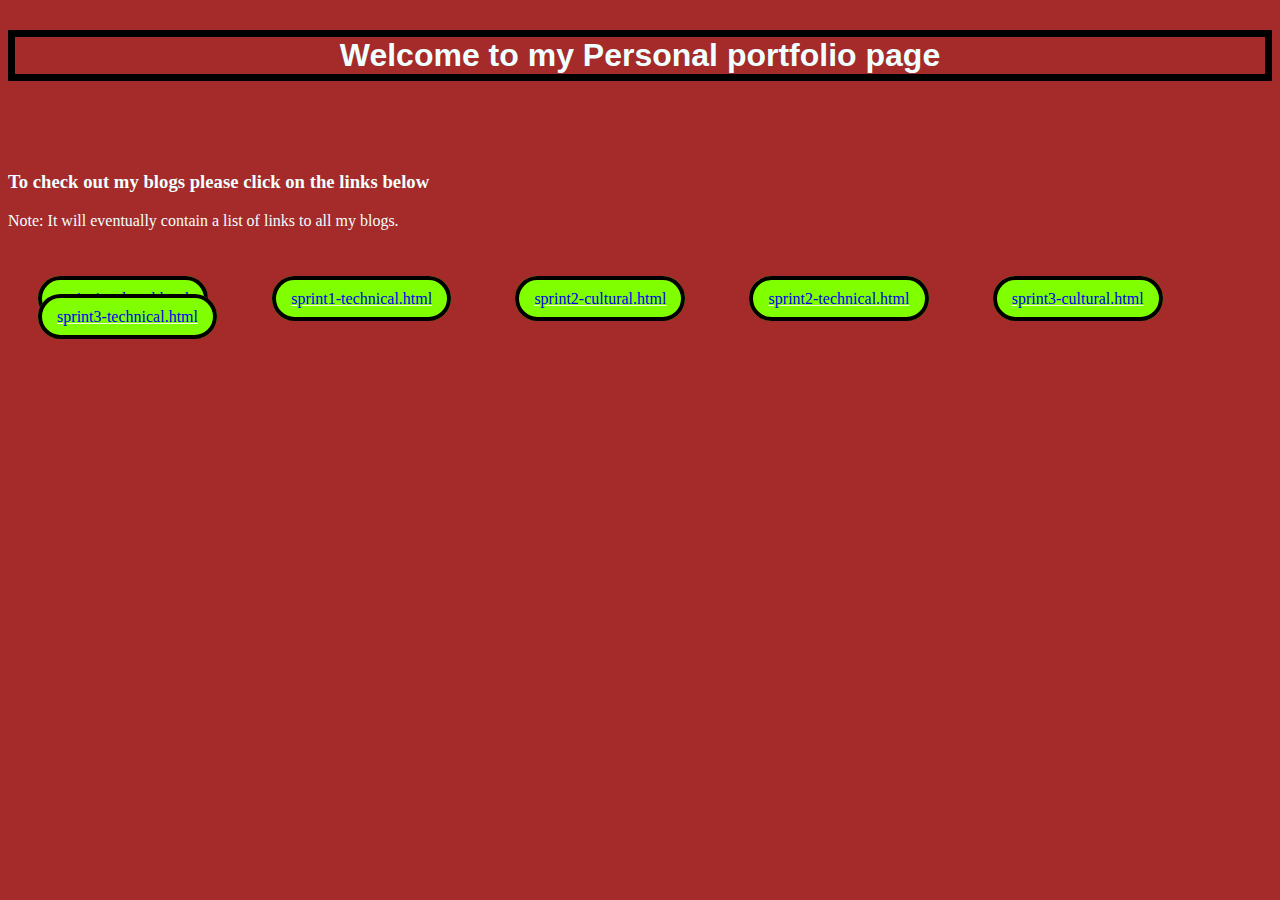
==== index.html @ ae14fde2 "added link to sprint 3 tech blog" ====
<html>
  <head>
    <link href="styles/main.css" rel="stylesheet" type="text/css">
    <title>My blog</title>
  <body>
    <h1>Welcome to my Personal portfolio page</h1> 

    
    <h3>To check out my blogs please click on the links below</h3>

    
    

    <p> Note: It will eventually contain a list of links to all my blogs. </p>

    <a href="blog/sprint1-cultural.html" target="_blank">sprint1-cultural.html</a>
    <a href="blog/sprint1-technical.html" target="_blank">sprint1-technical.html</a>
    <a href="blog/sprint2-cultural.html" 
    target="_blank"> sprint2-cultural.html</a>
    <a href="blog/sprint2-technical.html" target="_blank">sprint2-technical.html</a>
    <a href="blog/sprint3-cultural.html" target="_blank">sprint3-cultural.html</a>
    <a href="blog/sprint3-technical.html" target="_blank">sprint3-technical.html</a>



  </body>
</html>
---- styles/main.css ----
body {background-color: brown;}

h1{
  color: azure; 
  font-family: Verdana, 
  Geneva, Tahoma, sans-serif; 
  text-align: center;
  margin-top: 30px;
  border: 7px solid;
  border-color: black;

}

h3{
color: azure;
margin-top: 90px;
}

p{
  color: azure;
  margin-top: 10px;
  margin-bottom: 60px;
}
a
{
  border: 4px solid;
  padding: 10px; 
  margin-bottom: 20px;
  margin-left: 30px;
  margin-right: 30px;
  text-decoration-color: beige;
  padding-left: 4mm;
  padding-right: 4mm;
  border-color: black;
  background-color: chartreuse ;
  border-radius: 10mm;
}
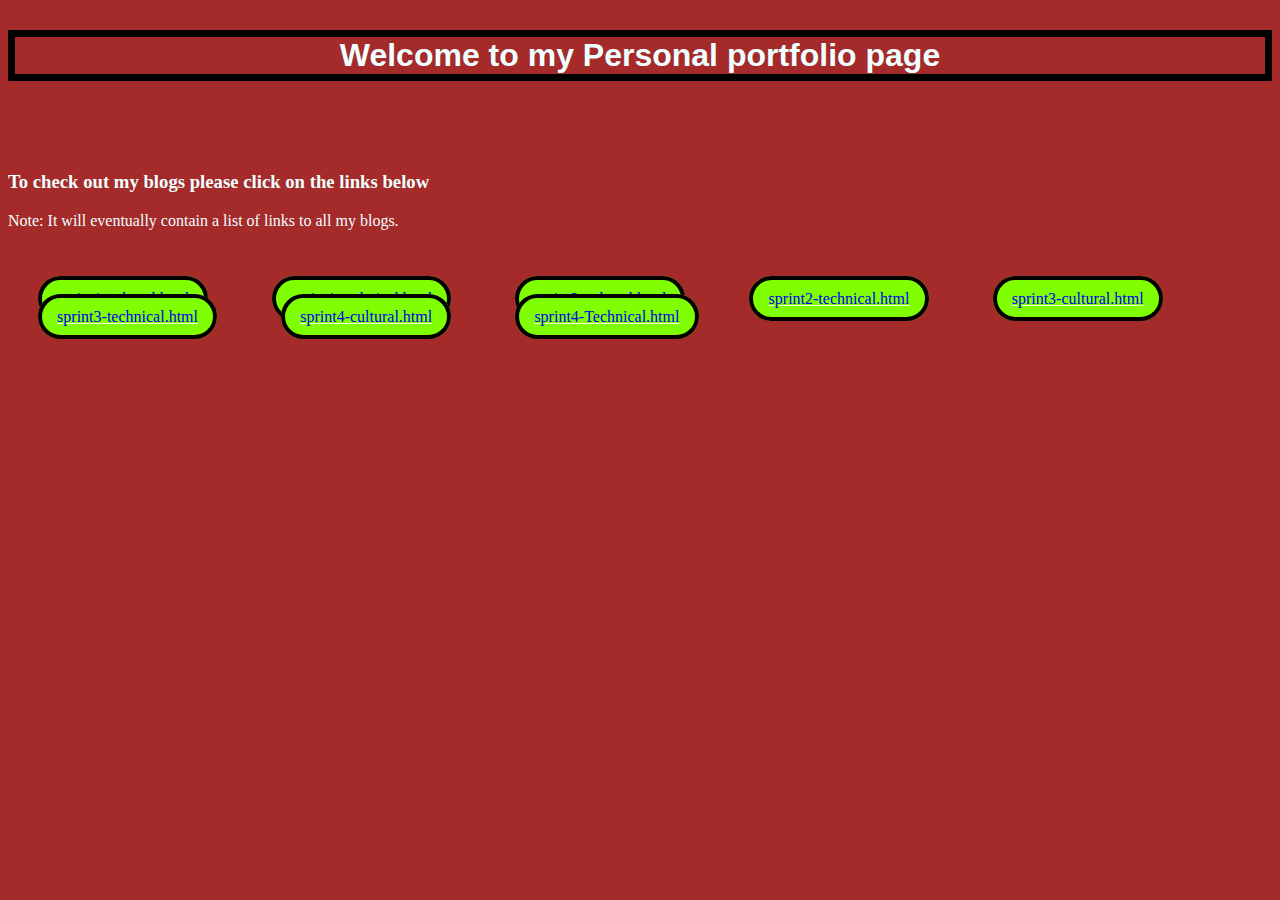
==== commit a6d7f493: "new" ====
--- a/index.html
+++ b/index.html
@@ -20,6 +20,8 @@
     <a href="blog/sprint2-technical.html" target="_blank">sprint2-technical.html</a>
     <a href="blog/sprint3-cultural.html" target="_blank">sprint3-cultural.html</a>
     <a href="blog/sprint3-technical.html" target="_blank">sprint3-technical.html</a>
+    <a href="blog/sprint4-cultural.html" target="_blank">sprint4-cultural.html</a>
+    <a href="blog/sprint4-Technical.html" target="_blank">sprint4-Technical.html</a>
 
 
 
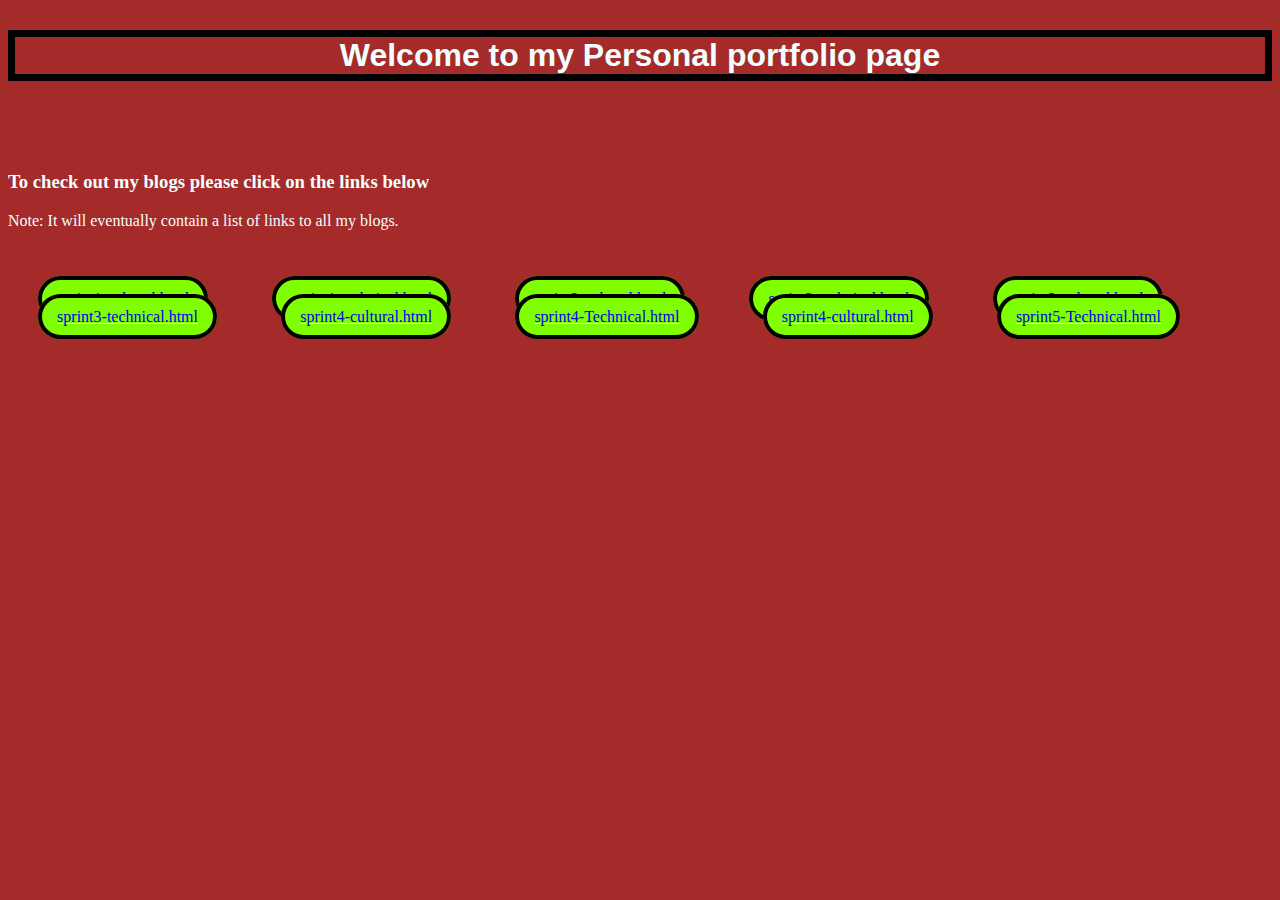
==== commit 28ca38f7: "new updated files" ====
--- a/index.html
+++ b/index.html
@@ -3,26 +3,47 @@
     <link href="styles/main.css" rel="stylesheet" type="text/css">
     <title>My blog</title>
   <body>
-    <h1>Welcome to my Personal portfolio page</h1> 
+    <h1>Welcome to my Personal portfolio page</h1>
 
-    
+
     <h3>To check out my blogs please click on the links below</h3>
 
-    
-    
+
+
 
     <p> Note: It will eventually contain a list of links to all my blogs. </p>
 
     <a href="blog/sprint1-cultural.html" target="_blank">sprint1-cultural.html</a>
     <a href="blog/sprint1-technical.html" target="_blank">sprint1-technical.html</a>
-    <a href="blog/sprint2-cultural.html" 
-    target="_blank"> sprint2-cultural.html</a>
+    <a href="blog/sprint2-cultural.html" target="_blank"> sprint2-cultural.html</a>
     <a href="blog/sprint2-technical.html" target="_blank">sprint2-technical.html</a>
     <a href="blog/sprint3-cultural.html" target="_blank">sprint3-cultural.html</a>
     <a href="blog/sprint3-technical.html" target="_blank">sprint3-technical.html</a>
     <a href="blog/sprint4-cultural.html" target="_blank">sprint4-cultural.html</a>
     <a href="blog/sprint4-Technical.html" target="_blank">sprint4-Technical.html</a>
+    <a href="blog/sprint5-cultural.html" target="_blank">sprint4-cultural.html</a>
+    <a href="blog/sprint5-Technical.html" target="_blank">sprint5-Technical.html</a>
 
+<script>
+function testGreeting(){
+    var expected = "Kia ora Cam!"
+    var actual = greeting("Cam")
+
+    if (actual != expected) {
+        console.log("It's broken..")
+    } else {
+        console.log("It works!")
+    }
+}
+
+function greeting(name){
+    return "Kia ora " + name + "!"
+}
+
+</script>
+
+</body>
+</html>
 
 
   </body>
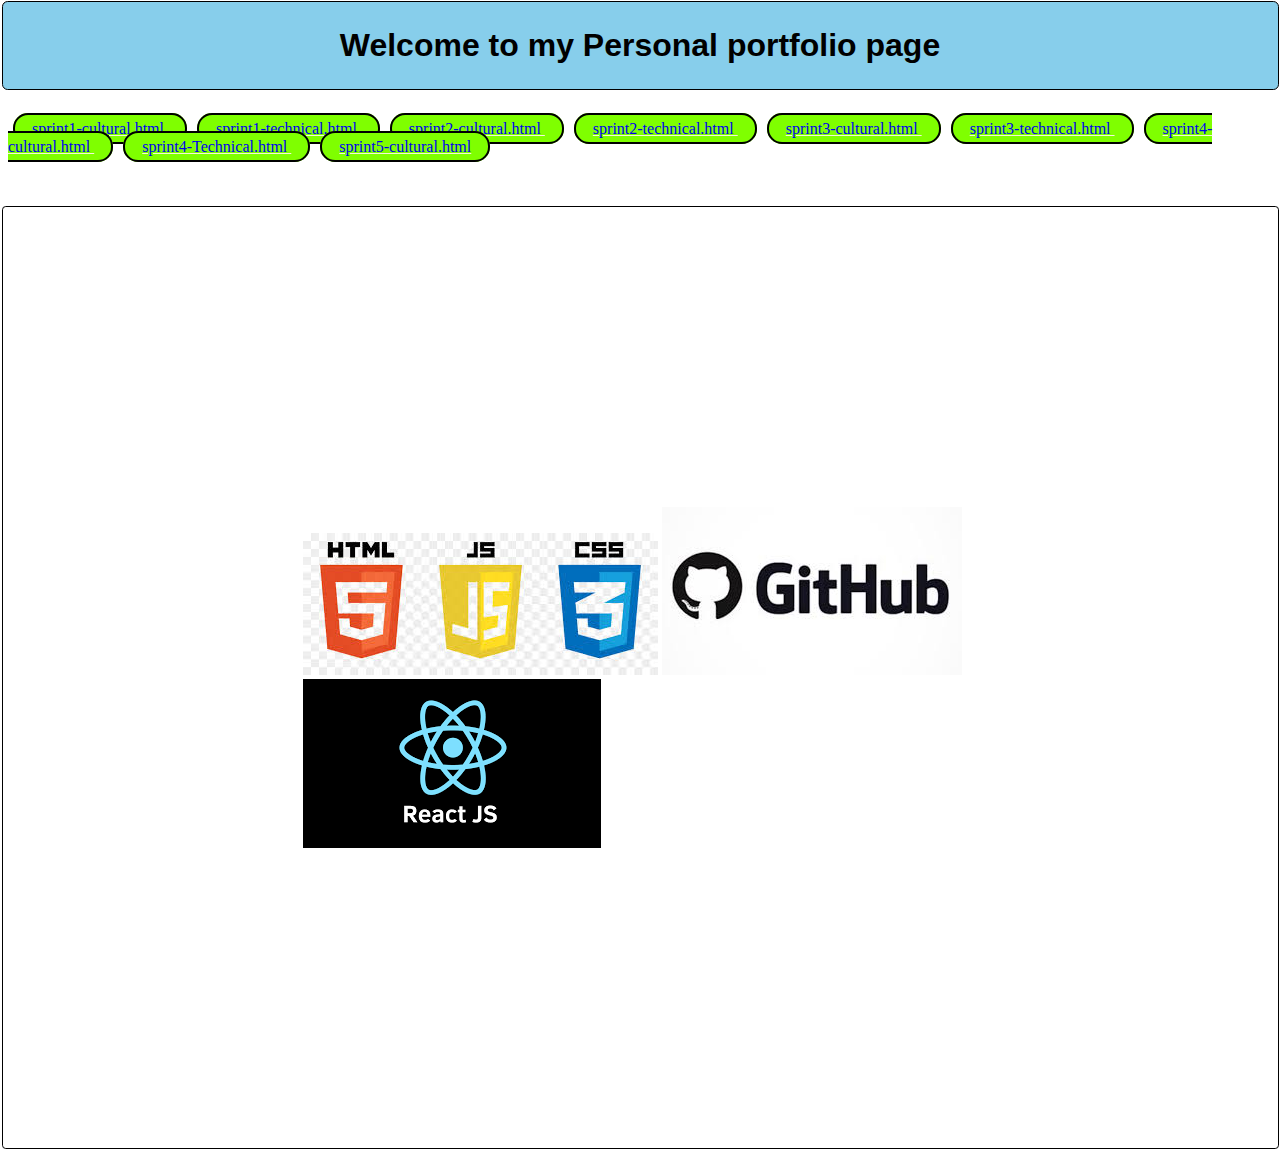
==== commit f54ea462: "copy of most recent work/changes" ====
--- a/index.html
+++ b/index.html
@@ -3,47 +3,75 @@
     <link href="styles/main.css" rel="stylesheet" type="text/css">
     <title>My blog</title>
   <body>
-    <h1>Welcome to my Personal portfolio page</h1>
+
+  <div class="head">
+    <h1>
+          Welcome to my Personal portfolio page
+    </h1>
+  </div>
 
 
-    <h3>To check out my blogs please click on the links below</h3>
+    <a
+        class="sprinttab1"
+        href="blog/sprint1-cultural.html" target="_blank">sprint1-cultural.html
+
+    </a>
+    <a
+        class="sprinttab1"
+        href="blog/sprint1-technical.html" target="_blank">sprint1-technical.html
+
+    </a>
+
+    <a
+        class="sprinttab1"
+        href="blog/sprint2-cultural.html"       target="_blank"> sprint2-cultural.html
+
+    </a>
+
+    <a
+        class="sprinttab1"
+        href="blog/sprint2-technical.html" target="_blank">sprint2-technical.html
+    </a>
+
+
+    <a
+        class="sprinttab1"
+        href="blog/sprint3-cultural.html" target="_blank">sprint3-cultural.html
+    </a>
+
+    <a
+        class="sprinttab1"
+        href="blog/sprint3-technical.html" target="_blank">sprint3-technical.html
+
+    </a>
+
+    <a
+        class="sprinttab1"
+        href="blog/sprint4-cultural.html" target="_blank">sprint4-cultural.html
+    </a>
+
+    <a
+        class="sprinttab1"
+        href="blog/sprint4-Technical.html" target="_blank">sprint4-Technical.html
+    </a>
+
+
+    <a
+        class="sprinttab1"
+        href="blog/sprint5-cultural.html" target="_blank">sprint5-cultural.html
+    </a>
 
 
 
+    <div class="pageborder">
 
-    <p> Note: It will eventually contain a list of links to all my blogs. </p>
+       <img class="image1" src="images/HTML_CSS_JS.jpeg" alt="alternatetext">
 
-    <a href="blog/sprint1-cultural.html" target="_blank">sprint1-cultural.html</a>
-    <a href="blog/sprint1-technical.html" target="_blank">sprint1-technical.html</a>
-    <a href="blog/sprint2-cultural.html" target="_blank"> sprint2-cultural.html</a>
-    <a href="blog/sprint2-technical.html" target="_blank">sprint2-technical.html</a>
-    <a href="blog/sprint3-cultural.html" target="_blank">sprint3-cultural.html</a>
-    <a href="blog/sprint3-technical.html" target="_blank">sprint3-technical.html</a>
-    <a href="blog/sprint4-cultural.html" target="_blank">sprint4-cultural.html</a>
-    <a href="blog/sprint4-Technical.html" target="_blank">sprint4-Technical.html</a>
-    <a href="blog/sprint5-cultural.html" target="_blank">sprint4-cultural.html</a>
-    <a href="blog/sprint5-Technical.html" target="_blank">sprint5-Technical.html</a>
+       <img class="image2" src="images/Github.jpeg" alt="alternatetext">
 
-<script>
-function testGreeting(){
-    var expected = "Kia ora Cam!"
-    var actual = greeting("Cam")
+       <img class="image3" src="images/React.jpeg" alt="alternatetext">
 
-    if (actual != expected) {
-        console.log("It's broken..")
-    } else {
-        console.log("It works!")
-    }
-}
-
-function greeting(name){
-    return "Kia ora " + name + "!"
-}
-
-</script>
-
-</body>
-</html>
+    </div>
 
 
   </body>
--- a/styles/main.css
+++ b/styles/main.css
@@ -1,39 +1,41 @@
-body {background-color: brown;}
-
-h1{
-  color: azure; 
-  font-family: Verdana, 
-  Geneva, Tahoma, sans-serif; 
-  text-align: center;
-  margin-top: 30px;
-  border: 7px solid;
-  border-color: black;
-
+body {
+	background-color: white;
 }
 
-h3{
-color: azure;
-margin-top: 90px;
+div.head {
+	border: 1.5px solid;
+	padding: 4px;
+	color: black;
+	font-family: Verdana, Geneva, Tahoma, sans-serif;
+	text-align: center;
+	margin-top: -7.5px;
+	margin-bottom: 30px;
+	margin-left: -6.5px;
+	margin-right: -6.5px;
+	background-color: skyblue;
+	border-color: black;
+	border-radius: 1.5mm;
+}
+.sprinttab1 {
+	border: 2px solid;
+	padding: 5px;
+	margin-bottom: 00px;
+	margin-left: 5px;
+	margin-right: 5px;
+	text-decoration-color: beige;
+	padding-left: 4.5mm;
+	padding-right: 4.5mm;
+	border-color: black;
+	background-color: chartreuse;
+	border-radius: 4mm;
 }
 
-p{
-  color: azure;
-  margin-top: 10px;
-  margin-bottom: 60px;
+.pageborder {
+	border: 1.5px solid;
+	padding: 300px;
+	margin-top: 50px;
+	margin-left: -6.5px;
+	margin-right: -6.5px;
+	border-color: black;
+	border-radius: 1mm;
 }
-a
-{
-  border: 4px solid;
-  padding: 10px; 
-  margin-bottom: 20px;
-  margin-left: 30px;
-  margin-right: 30px;
-  text-decoration-color: beige;
-  padding-left: 4mm;
-  padding-right: 4mm;
-  border-color: black;
-  background-color: chartreuse ;
-  border-radius: 10mm;
-}
-
-
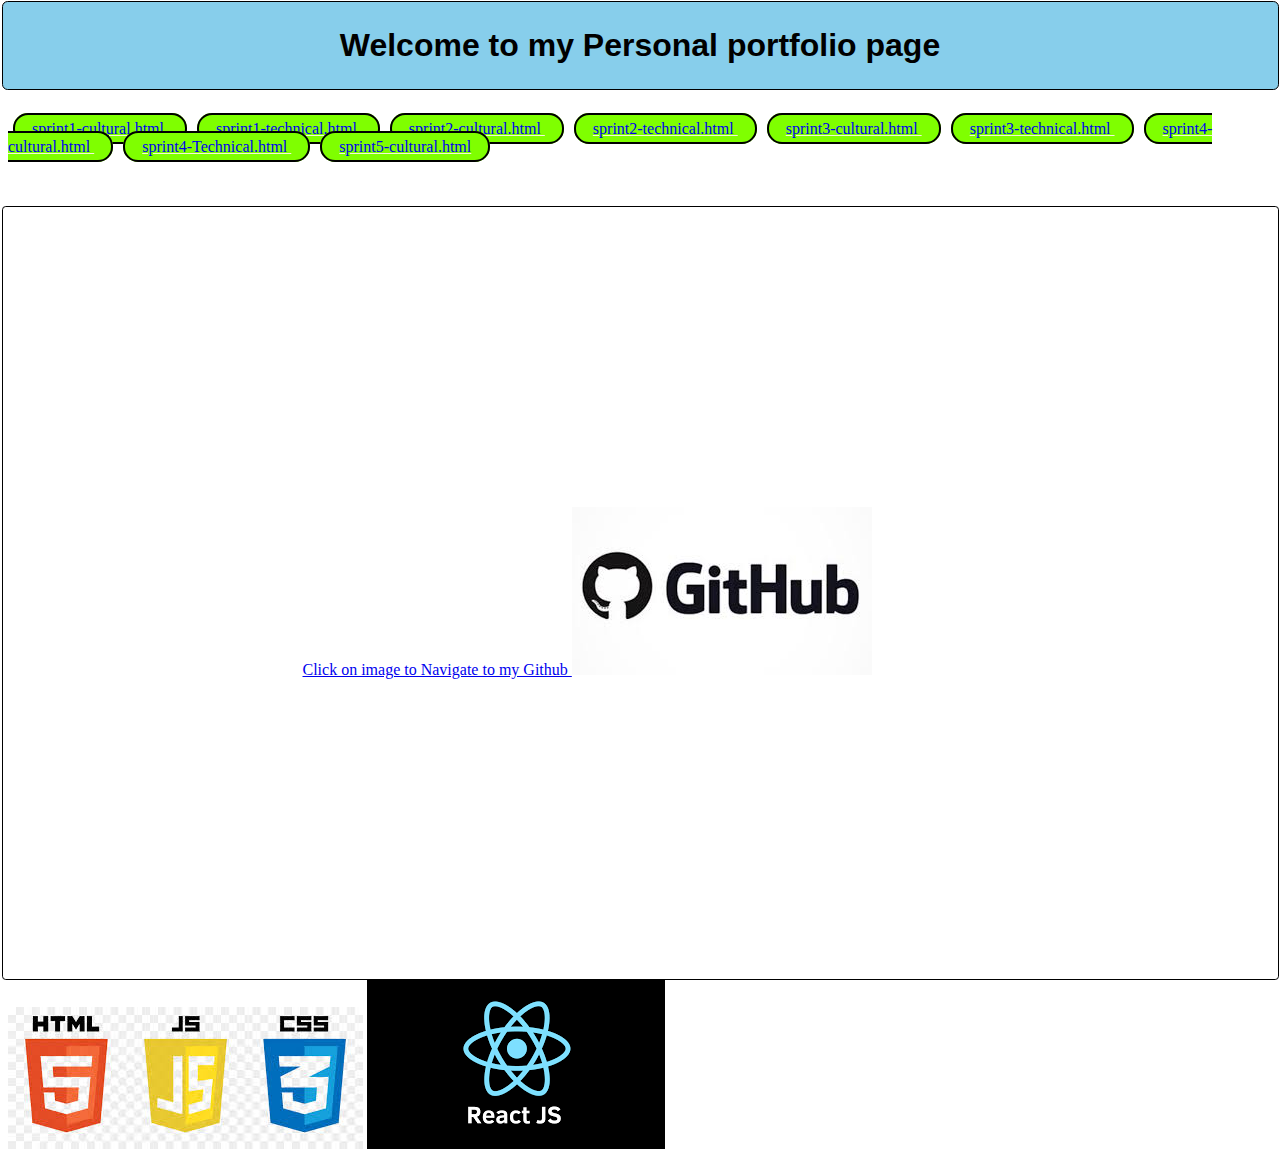
==== commit 374609b4: "added link to github" ====
--- a/index.html
+++ b/index.html
@@ -65,14 +65,16 @@
 
     <div class="pageborder">
 
-       <img class="image1" src="images/HTML_CSS_JS.jpeg" alt="alternatetext">
-
+        <a href= "https://github.com/minhaz-chhiboo"> Click on image to Navigate to my Github
        <img class="image2" src="images/Github.jpeg" alt="alternatetext">
-
-       <img class="image3" src="images/React.jpeg" alt="alternatetext">
+        </a>
 
     </div>
 
+    <div class="pageborder2">
+        <img class="image1" src="images/HTML_CSS_JS.jpeg" alt="alternatetext">
+        <img class="image3" src="images/React.jpeg" alt="alternatetext">
+    </div>
 
   </body>
 </html>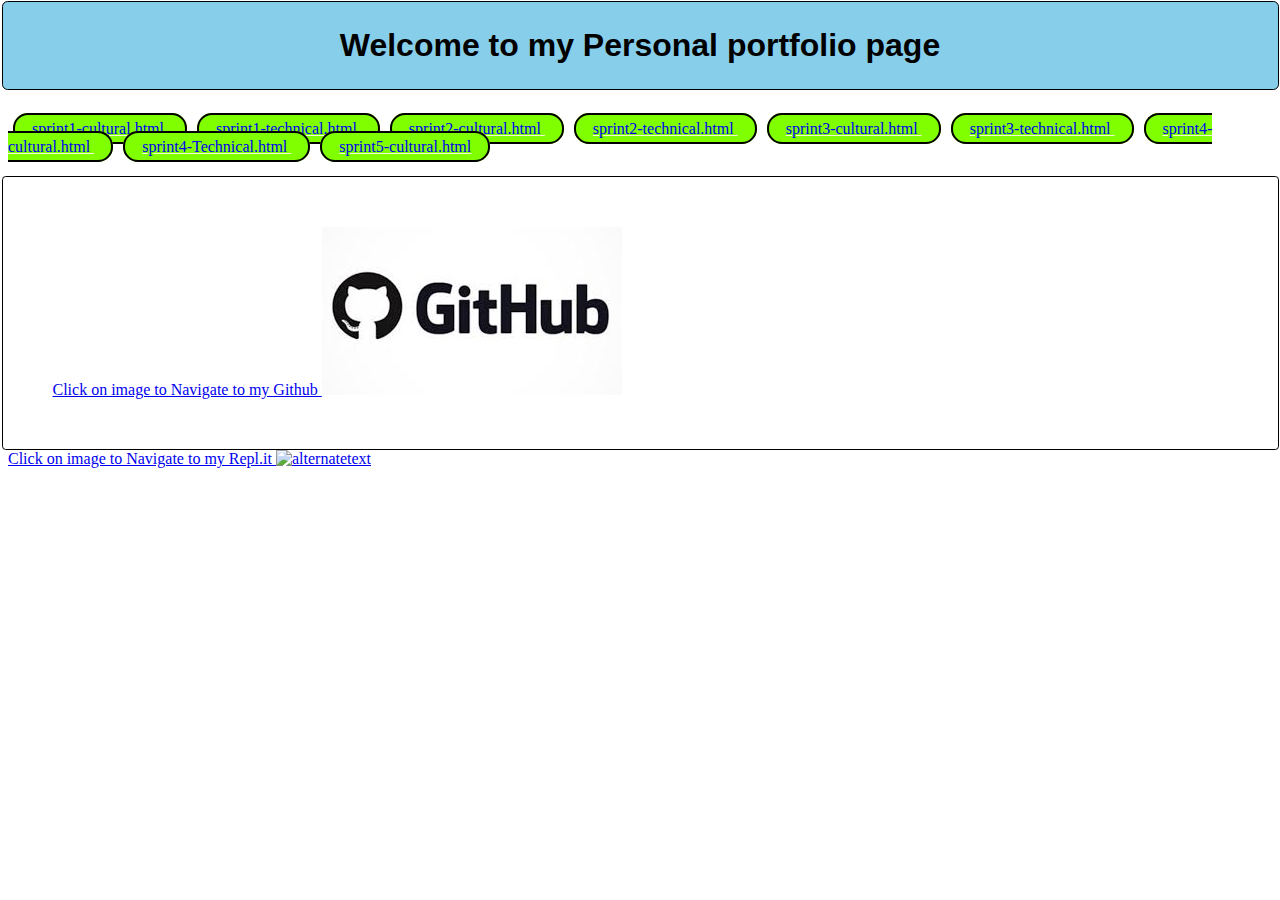
==== commit e436cca6: "added repl link" ====
--- a/index.html
+++ b/index.html
@@ -72,8 +72,9 @@
     </div>
 
     <div class="pageborder2">
-        <img class="image1" src="images/HTML_CSS_JS.jpeg" alt="alternatetext">
-        <img class="image3" src="images/React.jpeg" alt="alternatetext">
+        <a href="https://repl.it/@minhazchhiboo">Click on image to Navigate to my Repl.it
+        <img class="image1" src="images/repl.jpeg" alt="alternatetext">
+        </a>
     </div>
 
   </body>
--- a/styles/main.css
+++ b/styles/main.css
@@ -32,10 +32,13 @@
 
 .pageborder {
 	border: 1.5px solid;
-	padding: 300px;
-	margin-top: 50px;
+	padding: 50px;
+	margin-top: 20px;
 	margin-left: -6.5px;
 	margin-right: -6.5px;
 	border-color: black;
 	border-radius: 1mm;
 }
+
+.pageborder2 {
+}
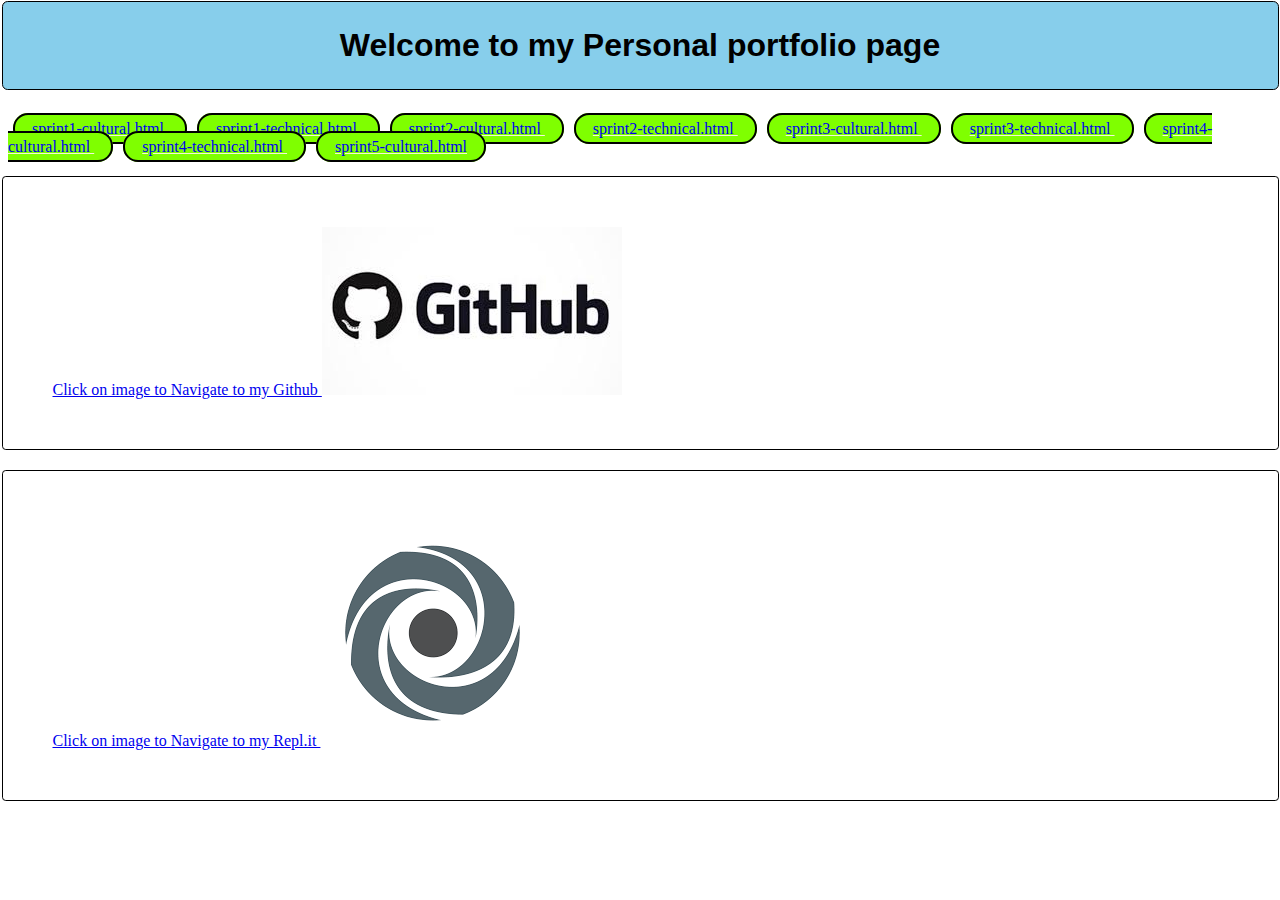
==== commit 049298c1: "renamed href for sprint4" ====
--- a/index.html
+++ b/index.html
@@ -52,7 +52,7 @@
 
     <a
         class="sprinttab1"
-        href="blog/sprint4-Technical.html" target="_blank">sprint4-Technical.html
+        href="blog/sprint4-technical.html" target="_blank">sprint4-technical.html
     </a>
 
 
--- a/styles/main.css
+++ b/styles/main.css
@@ -41,4 +41,11 @@
 }
 
 .pageborder2 {
+	border: 1.5px solid;
+	padding: 50px;
+	margin-top: 20px;
+	margin-left: -6.5px;
+	margin-right: -6.5px;
+	border-color: black;
+	border-radius: 1mm;
 }
